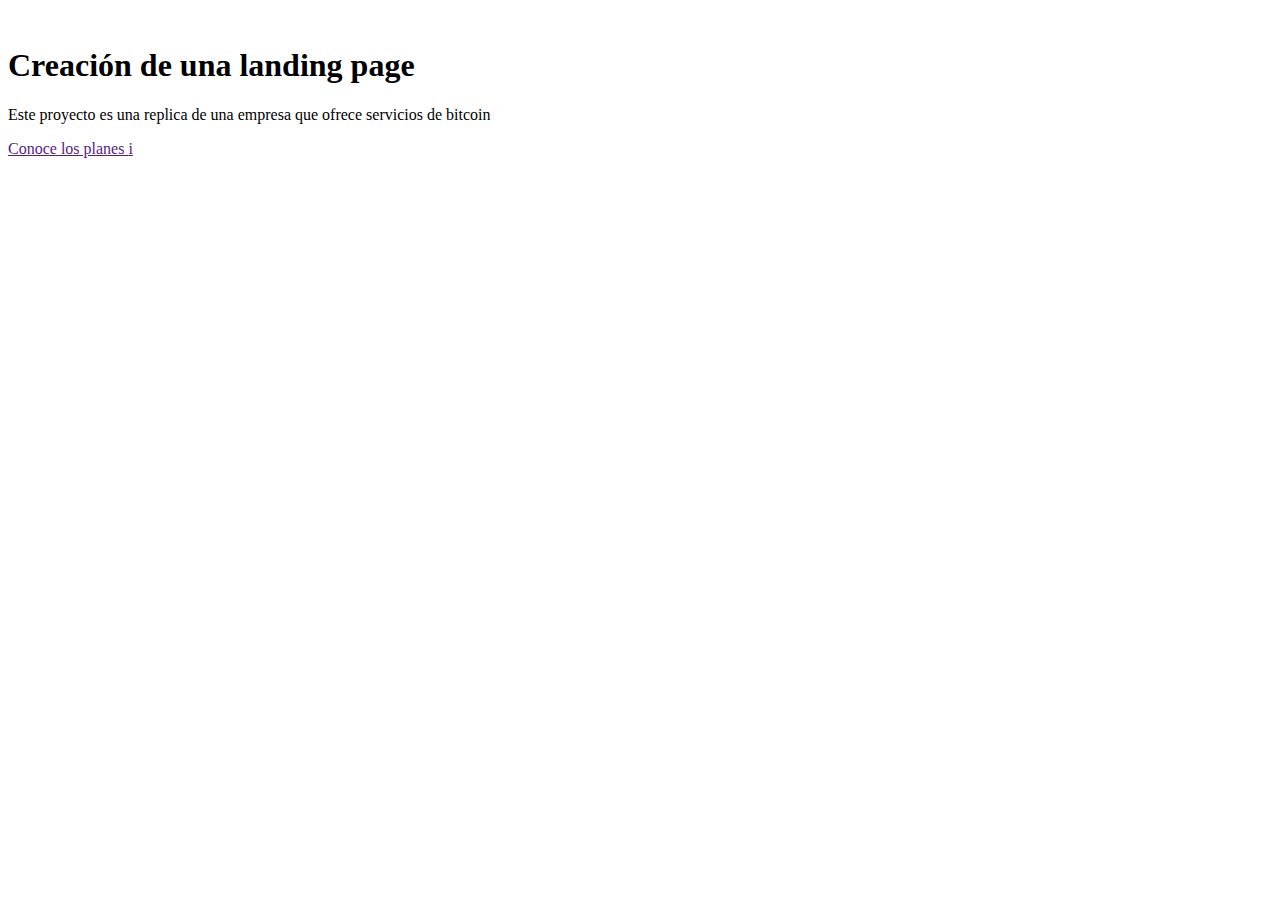
==== index.html @ 05f9d434 "agregando el header" ====
<!DOCTYPE html>
<html lang="en">

<head>
    <meta charset="UTF-8">
    <meta http-equiv="X-UA-Compatible" content="IE=edge">
    <meta name="viewport" content="width=device-width, initial-scale=1.0">
    <link rel="stylesheet" href="styles.css">
    <title>Document</title>
    <link rel="preconnect" href="https://fonts.googleapis.com">
    <link rel="preconnect" href="https://fonts.gstatic.com" crossorigin>
    <link
        href="https://fonts.googleapis.com/css2?family=DM+Sans:wght@400;500;700&family=Quicksand:wght@300;500;700&display=swap"
        rel="stylesheet">
</head>

<body>
    <header>
        <img src="./assets/imgs/logo.svg" alt="">
        <div class="header--title--container">
            <h1>Creación de una landing page</h1>
            <p>Este proyecto es una replica de una empresa que ofrece servicios de bitcoin</p>
            <a href="" class="header--button">Conoce los planes <span>i</span></a>
        </div>
    </header>
    <main>
        <section></section>
        <section></section>
        <section></section>
        <section></section>
    </main>
    <footer></footer>
</body>

</html>
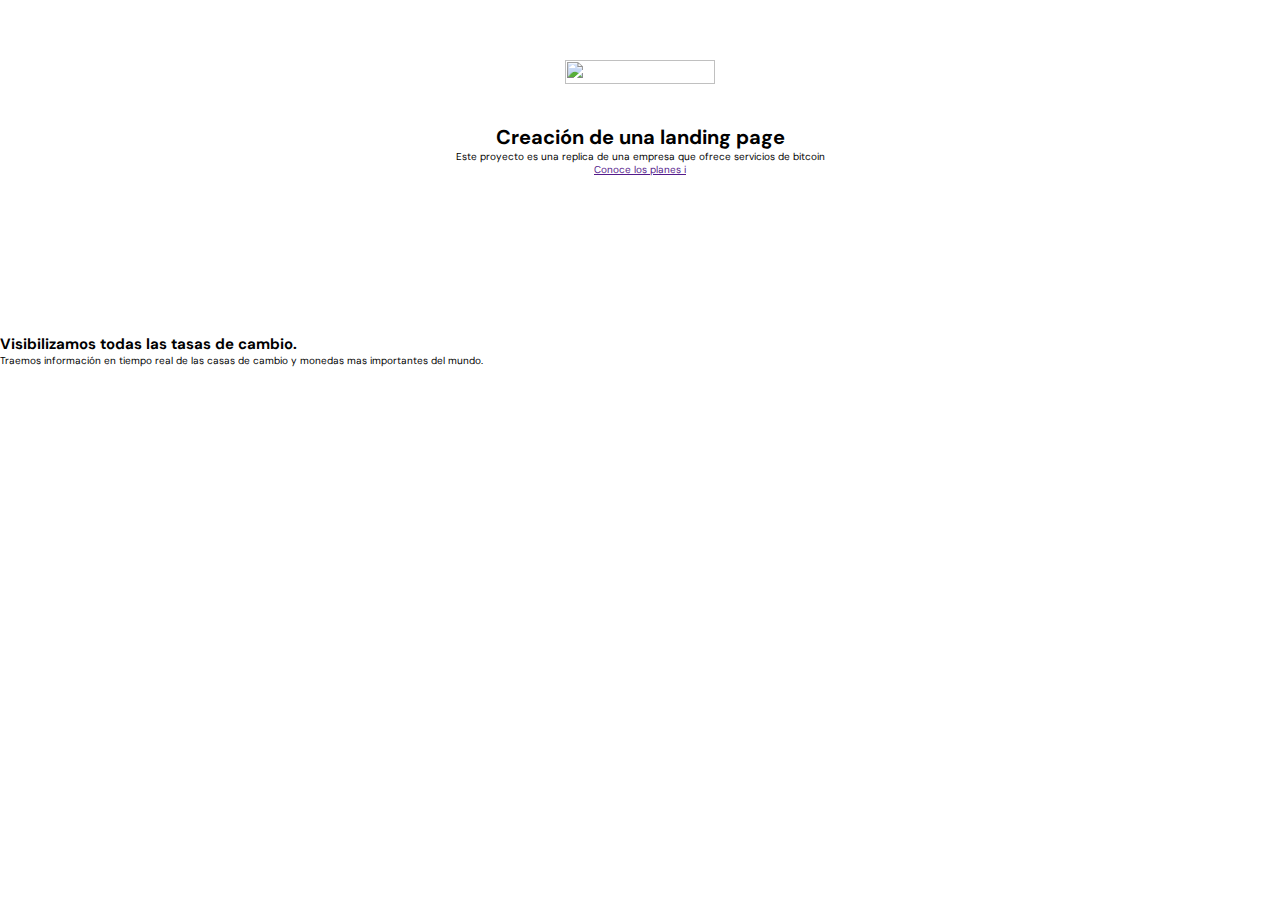
==== commit 3feed8af: "Agregando seccion de tarjetas" ====
--- a/index.html
+++ b/index.html
@@ -24,7 +24,16 @@
         </div>
     </header>
     <main>
-        <section></section>
+        <section class="main-exchange-container">
+            <div class="backgroundImg"></div>
+            <div class="main-exchange-container--title">
+                <h2>Visibilizamos todas las tasas de cambio.</h2>
+                <p>Traemos información en tiempo real de las casas de cambio y monedas mas importantes del mundo.</p>
+            </div>
+            <section class="main-tables-container">
+                <div></div>
+            </section>
+        </section>
         <section></section>
         <section></section>
         <section></section>
--- a/styles.css
+++ b/styles.css
@@ -0,0 +1,59 @@
+/*
+1. Posicionamiento
+2. Modelo de Caja (Box model)
+3. Tipografía
+4. Visaules
+5. Otros
+*/
+
+:root{
+    /*Colores*/
+ --bitcoin-orange: #f7931a;
+ --soft-orange:#ffe9d5;
+ --secondary-blue: #1a9af7;
+ --soft-blue: #e7f5ff;
+ --warm-black:#201e1c;
+ --black:#282623;
+ --grey:#bababa;
+ --oof-white:#faf8f7;
+ --just-white:#ff;
+}
+
+* {
+    box-sizing: border-box;
+    margin: 0;
+    padding: 0;
+}
+
+html{
+    font-size: 62.5%;
+    font-family: 'DM Sans', sans-serif;
+}
+
+header {
+    position: relative;
+    display: flex;
+    flex-direction: column;
+    justify-content: center;
+    width: 100%;
+    min-width: 320px;
+    height: 334px;
+    text-align: center;
+}
+
+header img{
+    width: 150px;
+    height: 24px;
+    margin-top: 60px;
+    align-self: center;
+}
+
+.header--title--container {
+    width: 90%;
+    min-width: 288px;
+    max-width: 900px;
+    height: 900px;
+    margin-top: 40px;
+    text-align: center;
+    align-self: center;
+}